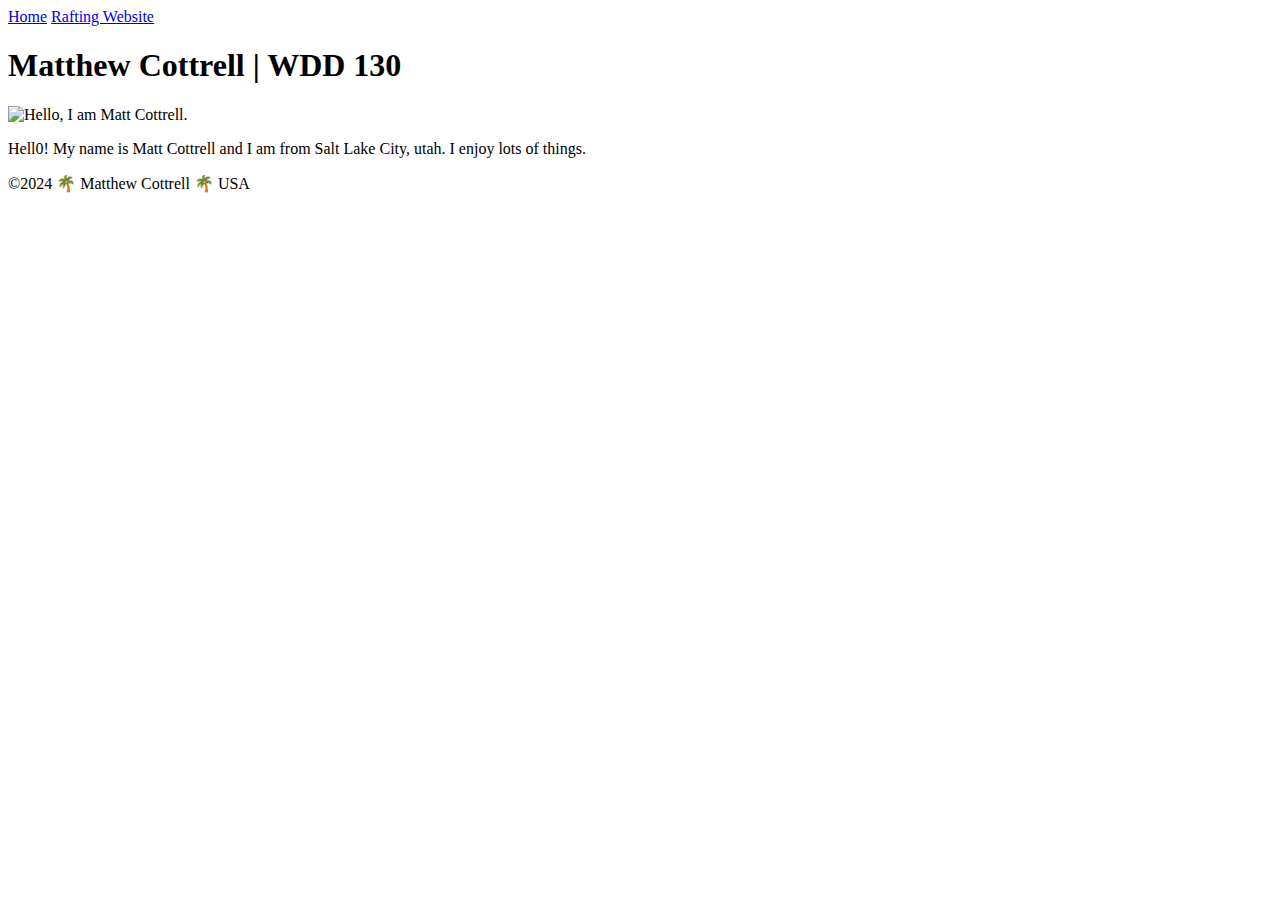
==== index.html @ c0943dee "New project" ====
<!DOCTYPE html>
<html lang="en">
    <head>
        <meta charset="utf-8">
        <meta name="viewport" content="Someone from Utah who loves the outdoors who is passionate about rafting. Let me help you plan your rafting trip!">
        <title>Matthew Cottrell | WDD 130</title>
    </head>
    <body>
        <header>
            <nav>
                <a href="#">Home</a>
                <a href="wwr/">Rafting Website</a>
            </nav>
        </header>
        <main>
            <h1>Matthew Cottrell | WDD 130</h1>
            <img src="images/FB_IMG_1692772784821.webp" alt="Hello, I am Matt Cottrell." width="200" >
            <p>Hell0! My name is Matt Cottrell and I am from Salt Lake City, utah. I enjoy lots of things.</p>
        </main>
        <footer>
            <p>&copy;2024 🌴 Matthew Cottrell 🌴 USA</p>
        </footer>
    </body>
</html>
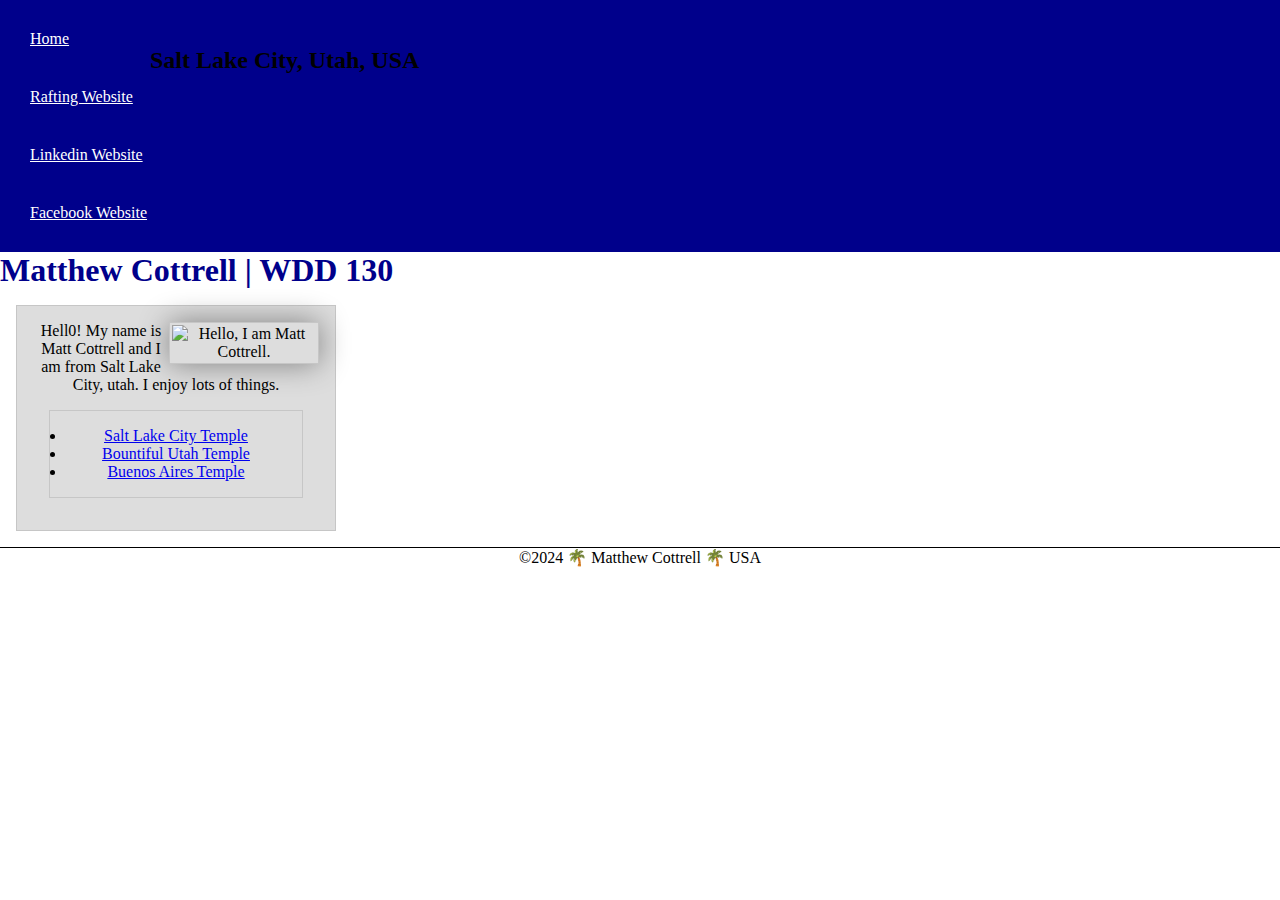
==== commit 4424aa9d: "Week 3 updates" ====
--- a/index.html
+++ b/index.html
@@ -2,7 +2,10 @@
 <html lang="en">
     <head>
         <meta charset="utf-8">
+        <link rel="stylesheet" href="styles/styles.css">
         <meta name="viewport" content="Someone from Utah who loves the outdoors who is passionate about rafting. Let me help you plan your rafting trip!">
+        <meta name="description" content="BYU-Idaho Student WDD130 course, home page site with links to my rafting site for planning your next rafting trip.">
+        <meta name="author" content="Matthew Cottrell.">
         <title>Matthew Cottrell | WDD 130</title>
     </head>
     <body>
@@ -10,15 +13,26 @@
             <nav>
                 <a href="#">Home</a>
                 <a href="wwr/">Rafting Website</a>
+                <a href="https://linkedin.com"> Linkedin Website</a>
+                <a href="facebook.com"> Facebook Website</a>
             </nav>
         </header>
         <main>
             <h1>Matthew Cottrell | WDD 130</h1>
-            <img src="images/FB_IMG_1692772784821.webp" alt="Hello, I am Matt Cottrell." width="200" >
-            <p>Hell0! My name is Matt Cottrell and I am from Salt Lake City, utah. I enjoy lots of things.</p>
+                <aside class="box"> 
+                <img src="images/salt_lake_city.jpg" alt="Hello, I am Matt Cottrell.">
+                <p>Hell0! My name is Matt Cottrell and I am from Salt Lake City, utah. I enjoy lots of things.</p>
+                <h2>Salt Lake City, Utah, USA</h2>
+                <ul class="box">
+                    <li><a href="https://churchofjesuschristtemples.org/salt-lake-temple/" target="blank">Salt Lake City Temple</a></li>
+                    <li><a href="https://churchofjesuschristtemples.org/bountiful-utah-temple/" target="blank">Bountiful Utah Temple</a></li>
+                    <li><a href="https://churchofjesuschristtemples.org/buenos-aires-argentina-temple/" target="blank">Buenos Aires Temple </a></li>   
+                </ul>
+                </aside>
         </main>
         <footer>
             <p>&copy;2024 🌴 Matthew Cottrell 🌴 USA</p>
         </footer>
     </body>
+    <!--updated on 11/21/2024--> 
 </html>
--- a/styles/styles.css
+++ b/styles/styles.css
@@ -0,0 +1,81 @@
+:root {
+    --heading-background-color: darkblue;
+    --heading-text-color: #333;
+    --heading-font: 'Montserrat', Helvetica, sans-serif;
+    --padding: 1rem;
+    --border: 1px solid rgb(0 0 0 / 0.1);
+
+*  {
+    margin: 0;
+    padding: 0;
+    box-sizing: border-box;
+}
+
+nav {
+    background-color: var(--heading-background-color);
+    padding: 10px;
+}
+
+nav a {
+    color: white;
+    display: block;
+    padding: 20px;
+}
+
+h1  {
+    color: var(--heading-background-color);
+}
+
+img {
+width: 150px;
+height: auto;
+border: var(--border);
+padding: 2px;
+box-shadow: 0 0 30px gray;
+float: right;
+}
+
+p  {
+    padding: 0;
+}
+
+main {
+    width: 840px;
+}
+
+aside {
+   width: 20rem;
+   margin: 1rem;
+   border: var(--border) rgba(0, 0, 0, 0.2);
+   padding: 1rem;
+   background-color: #eee;
+   color: #333;
+   text-align: center; 
+}
+
+aside img {
+    width: 150px;
+    height: auto;
+}
+
+aside h2 {
+    position: absolute;
+    top: 47px;
+    left: 150px;
+}
+
+footer {
+    margin-top: 15px;
+    border-top: 1px solid #000;
+    text-align: center;
+}
+
+/* Class Selectors */
+
+.box {
+    margin: 1rem;
+    border: 1px solid rgb(0 0 0 / 0.1);
+    padding: 1rem;
+    background-color: #ddd;
+    color: #000;
+}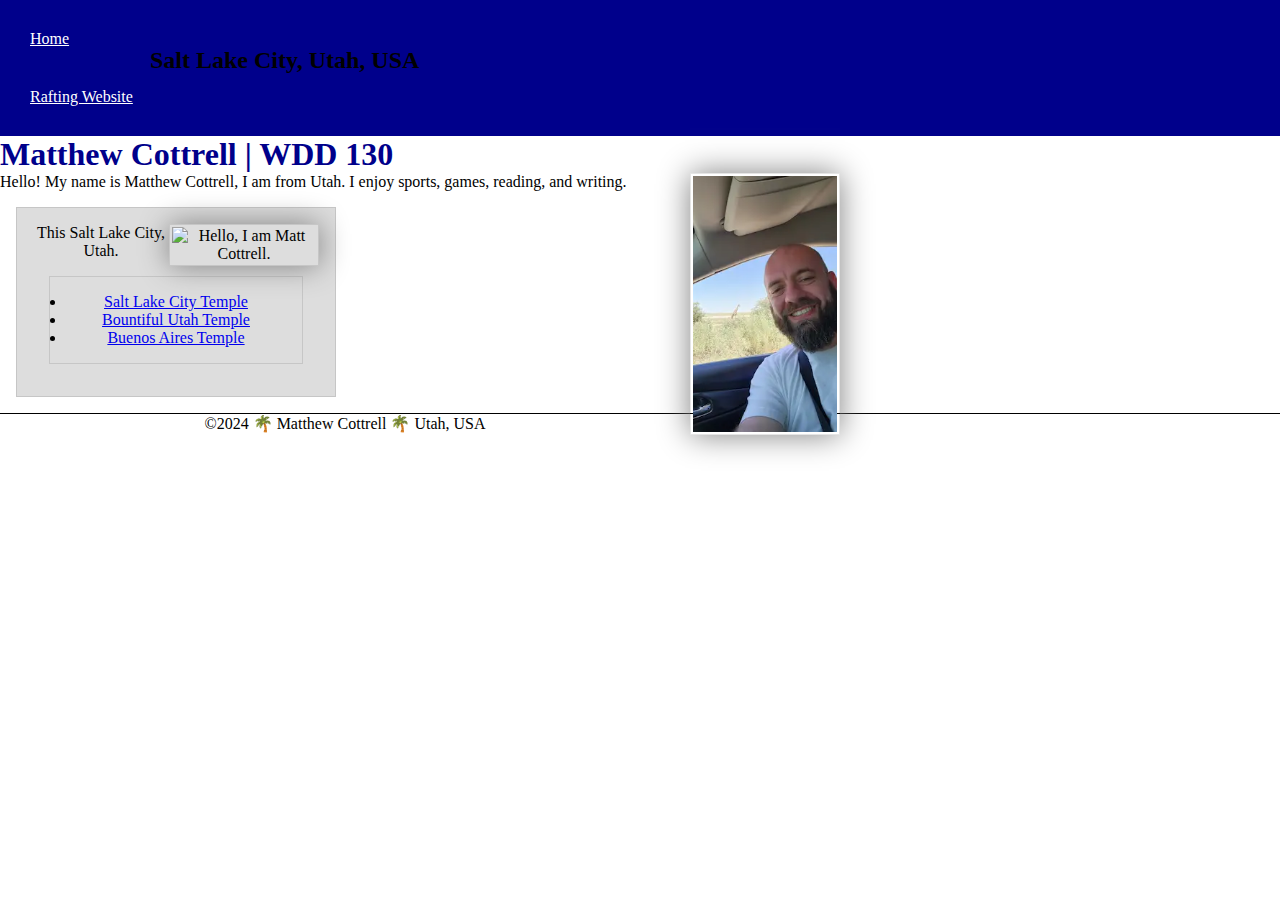
==== commit ae8e94bb: "corrected code" ====
--- a/index.html
+++ b/index.html
@@ -13,15 +13,17 @@
             <nav>
                 <a href="#">Home</a>
                 <a href="wwr/">Rafting Website</a>
-                <a href="https://linkedin.com"> Linkedin Website</a>
-                <a href="facebook.com"> Facebook Website</a>
+
             </nav>
         </header>
         <main>
             <h1>Matthew Cottrell | WDD 130</h1>
+            <img src="images/profile_picture.webp" alt="Hello, my name is Matthew Cottrell" width="200">
+            <p>Hello! My name is Matthew Cottrell, I am from Utah. I enjoy sports, games, reading, and writing.  </p>
+        </main>
                 <aside class="box"> 
                 <img src="images/salt_lake_city.jpg" alt="Hello, I am Matt Cottrell.">
-                <p>Hell0! My name is Matt Cottrell and I am from Salt Lake City, utah. I enjoy lots of things.</p>
+                <p>This Salt Lake City, Utah.</p>
                 <h2>Salt Lake City, Utah, USA</h2>
                 <ul class="box">
                     <li><a href="https://churchofjesuschristtemples.org/salt-lake-temple/" target="blank">Salt Lake City Temple</a></li>
@@ -29,10 +31,8 @@
                     <li><a href="https://churchofjesuschristtemples.org/buenos-aires-argentina-temple/" target="blank">Buenos Aires Temple </a></li>   
                 </ul>
                 </aside>
-        </main>
         <footer>
-            <p>&copy;2024 🌴 Matthew Cottrell 🌴 USA</p>
+            <p>&copy;2024 🌴 Matthew Cottrell 🌴 Utah, USA</p>
         </footer>
     </body>
-    <!--updated on 11/21/2024--> 
 </html>
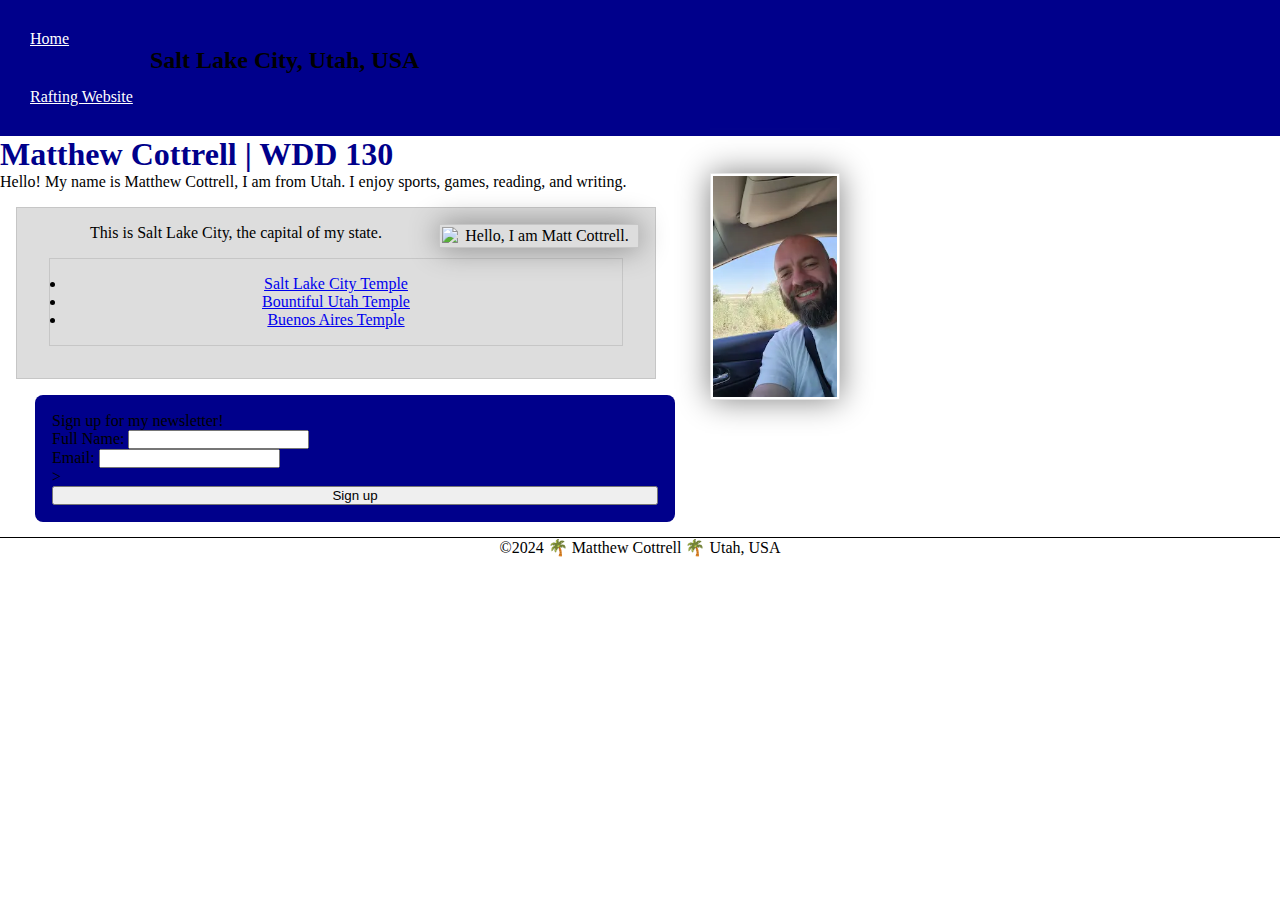
==== commit b8da0020: "Week 6 work" ====
--- a/index.html
+++ b/index.html
@@ -21,16 +21,30 @@
             <img src="images/profile_picture.webp" alt="Hello, my name is Matthew Cottrell" width="200">
             <p>Hello! My name is Matthew Cottrell, I am from Utah. I enjoy sports, games, reading, and writing.  </p>
         </main>
-                <aside class="box"> 
+            <aside class="box"> 
+                <h2>Salt Lake City, Utah, USA</h2>
                 <img src="images/salt_lake_city.jpg" alt="Hello, I am Matt Cottrell.">
-                <p>This Salt Lake City, Utah.</p>
-                <h2>Salt Lake City, Utah, USA</h2>
+                <p>This is Salt Lake City, the capital of my state.</p>
                 <ul class="box">
-                    <li><a href="https://churchofjesuschristtemples.org/salt-lake-temple/" target="blank">Salt Lake City Temple</a></li>
-                    <li><a href="https://churchofjesuschristtemples.org/bountiful-utah-temple/" target="blank">Bountiful Utah Temple</a></li>
-                    <li><a href="https://churchofjesuschristtemples.org/buenos-aires-argentina-temple/" target="blank">Buenos Aires Temple </a></li>   
+                <li><a href="https://churchofjesuschristtemples.org/salt-lake-temple/" target="blank">Salt Lake City Temple</a></li>
+                <li><a href="https://churchofjesuschristtemples.org/bountiful-utah-temple/" target="blank">Bountiful Utah Temple</a></li>
+                <li><a href="https://churchofjesuschristtemples.org/buenos-aires-argentina-temple/" target="blank">Buenos Aires Temple </a></li>   
                 </ul>
-                </aside>
+            </aside>
+
+            <form>
+                <label for="useremail">Sign up for my newsletter!</label>
+                <div class="form-item column2">
+                  <label for="fullname">Full Name:</label>
+                  <input type="text" id="fullname" name="fullanme">
+                </div>
+                <div class="form-item column2">
+                  <label for="useremail">Email:</label>
+                  <input type="email" id="useremail" name="useremail">
+                </div>>
+                      <button type="submit">Sign up</button>
+                  </fieldset>
+              </form>
         <footer>
             <p>&copy;2024 🌴 Matthew Cottrell 🌴 Utah, USA</p>
         </footer>
--- a/styles/styles.css
+++ b/styles/styles.css
@@ -27,7 +27,7 @@
 }
 
 img {
-width: 150px;
+width: 130px;
 height: auto;
 border: var(--border);
 padding: 2px;
@@ -44,9 +44,9 @@
 }
 
 aside {
-   width: 20rem;
+   width: 40rem;
    margin: 1rem;
-   border: var(--border) rgba(0, 0, 0, 0.2);
+   border: var(--border) rgba(0, 0, 0 / 0.2); /* 1 */
    padding: 1rem;
    background-color: #eee;
    color: #333;
@@ -54,7 +54,7 @@
 }
 
 aside img {
-    width: 150px;
+    width: 200px;
     height: auto;
 }
 
@@ -78,4 +78,13 @@
     padding: 1rem;
     background-color: #ddd;
     color: #000;
-}+}
+
+form {
+    width: 40rem;
+    margin: 0 auto;
+    padding: 1rem;
+    border: 1px solid rgb(0 0 0 / .01);
+    border-radius: 0.5rem;
+    background-color: darkblue;
+    display: grid;